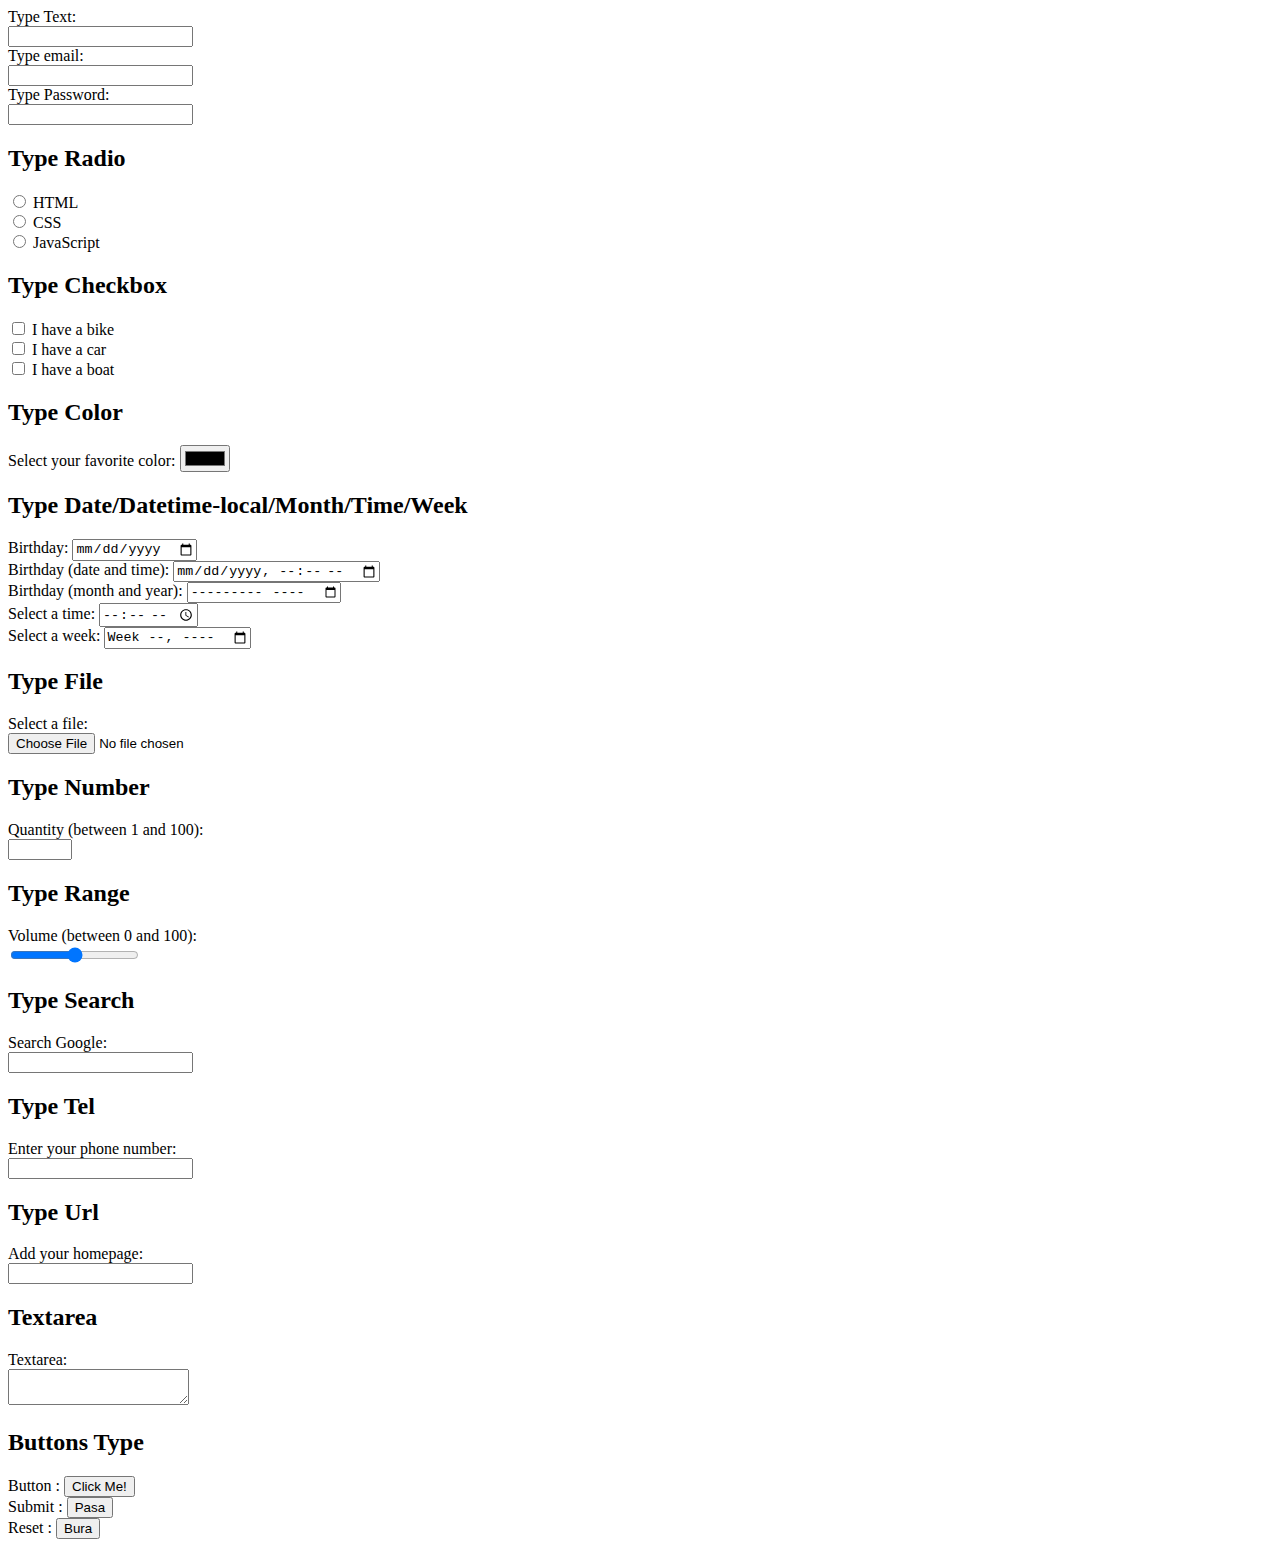
==== forms.html @ ccc7fb71 "Create forms.html" ====
<!DOCTYPE html>
<html lang="en">
<head>	
<title>GITHUB ACCOUNT</title>
</head>
<body>	
<div id="ITEL 203">		
<form>		 	
<label for="text">Type Text:</label>
<br>		 

<input type="text" id="text" name="text"><br> 		
<label for="email">Type email:</label><br> 		
<input type="email" id="email" name="email"><br>		
<label for="pwd">Type Password:</label><br>
<input type="password" id="pwd" name="pwd"><br>						
<h2>Type Radio</h2>			
<input type="radio" id="html" name="fav_language" value="forms html"> 	
<label for="html">HTML</label><br> 
<input type="radio" id="css" name="fav_language" value="CSS">
<label for="css">CSS</label><br>		
<input type="radio" id="javascript" name="fav_language" value="JavaScript">		 
<label for="javascript">JavaScript</label><br>				
<h2>Type Checkbox</h2>			
<input type="checkbox" id="vehicle1" name="vehicle1" value="Bike">		 
<label for="vehicle1"> I have a bike</label><br>	
<input type="checkbox" id="vehicle2" name="vehicle2" value="Car">		
<label for="vehicle2"> I have a car</label><br>		
<input type="checkbox" id="vehicle3" name="vehicle3" value="Boat">		
<label for="vehicle3"> I have a boat</label><br>				
<h2>Type Color</h2>				<label for="favcolor">Select your favorite color:</label> 	
<input type="color" id="favcolor" name="favcolor"><br>					
<h2>Type Date/Datetime-local/Month/Time/Week</h2>		
<label for="birthday">Birthday:</label> 		
<input type="date" id="birthday" name="birthday"><br>		
<label for="birthdaytime">Birthday (date and time):</label> 		
<input type="datetime-local" id="birthdaytime" name="birthdaytime"><br>		
<label for="bdaymonth">Birthday (month and year):</label> 		
<input type="month" id="bdaymonth" name="bdaymonth"><br>	
<label for="appt">Select a time:</label> 		
<input type="time" id="appt" name="appt"><br>	
<label for="week">Select a week:</label> 		
<input type="week" id="week" name="week"><br>							
<h2>Type File</h2>		
<label for="myfile">Select a file:</label><br> 	
<input type="file" id="myfile" name="myfile"><br>				
<h2>Type Number</h2>		
<label for="quantity">Quantity (between 1 and 100):</label><br> 	
<input type="number" id="quantity" name="quantity" min="1" max="100"><br>				
<h2>Type Range</h2>			
<label for="vol">Volume (between 0 and 100):</label><br> 		
<input type="range" id="vol" name="vol" min="0" max="100"><br>					
<h2>Type Search</h2>		
<label for="gsearch">Search Google:</label><br> 		
<input type="search" id="gsearch" name="gsearch"><br>				
<h2>Type Tel</h2>		
<label for="phone">Enter your phone number:</label><br> 	
<input type="tel" id="phone" name="phone" pattern="[0-9]{3}-[0-9]{2}-[0-9]{3}"><br>						
<h2>Type Url</h2>				<label for="homepage">Add your homepage:</label><br> 		
<input type="url" id="homepage" name="homepage"><br>								
<h2>Textarea</h2>				<label for="textarea">Textarea:</label><br>		
<textarea name="textarea"></textarea>				
<h2>Buttons Type</h2>				Button : <input type="button" onclick="alert('Hello World!')" value="Click Me!"><br>			
Submit : <input type="submit" value="Pasa"><br>	
Reset : <input type="reset" value="Bura"><br>			
</form>	</div></body>

</html>
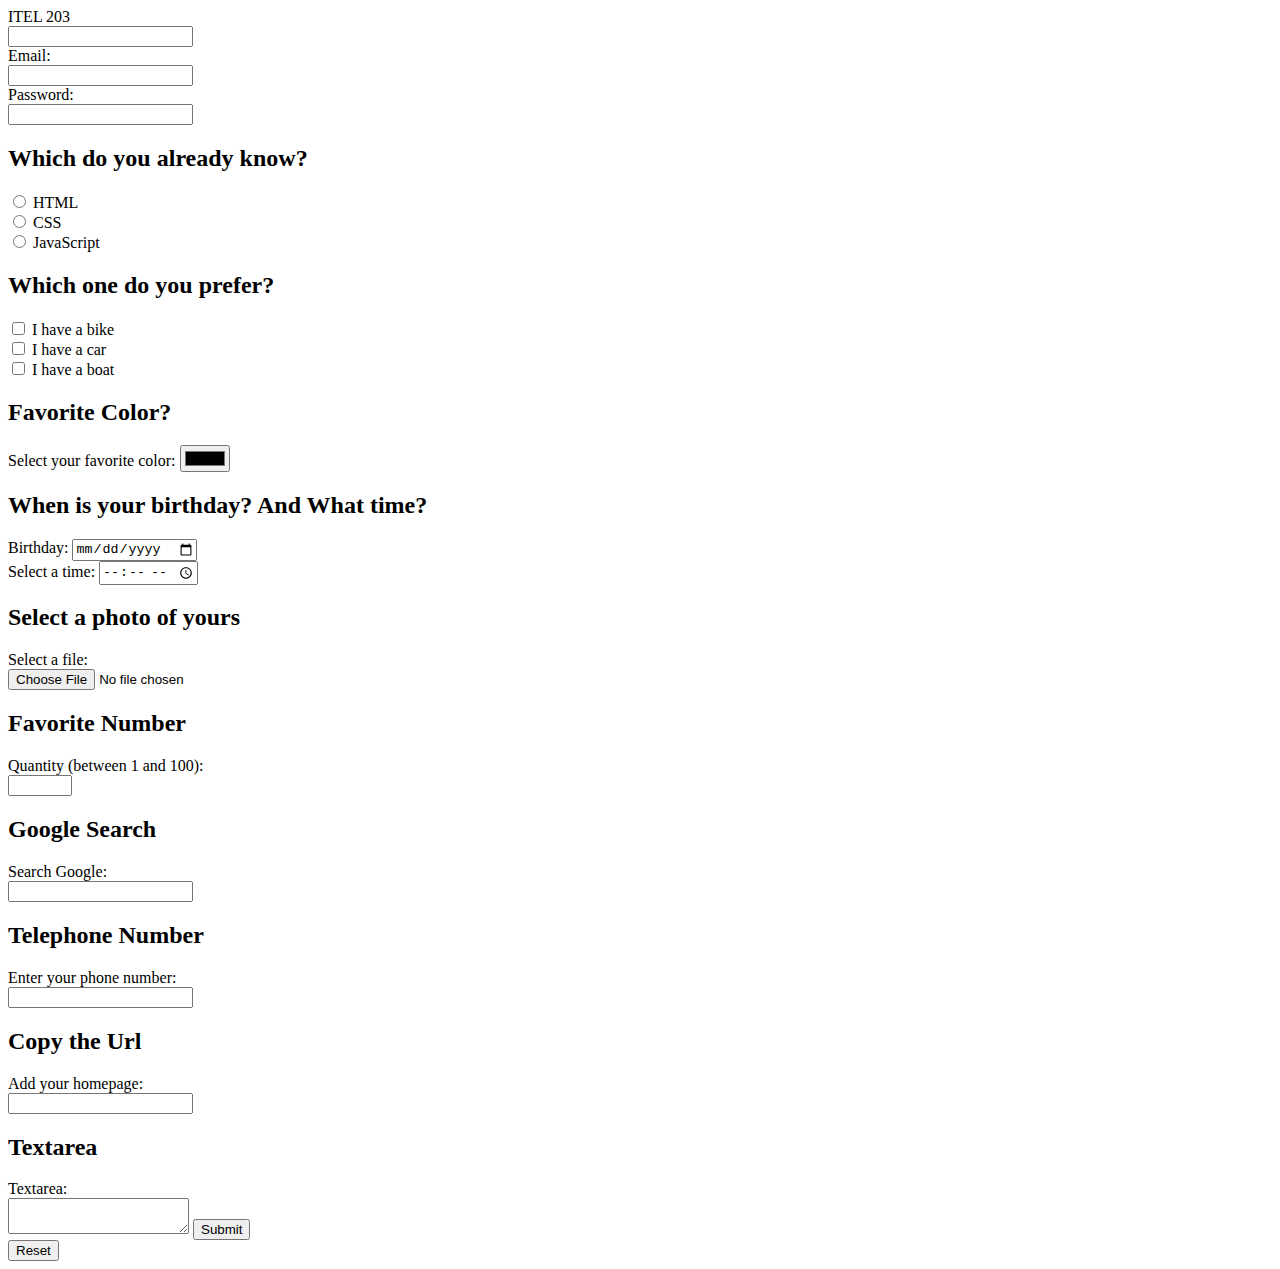
==== commit 9b645a1d: "Update forms.html" ====
--- a/forms.html
+++ b/forms.html
@@ -6,63 +6,53 @@
 <body>	
 <div id="ITEL 203">		
 <form>		 	
-<label for="text">Type Text:</label>
+<label for="text">ITEL 203</label>
 <br>		 
 
 <input type="text" id="text" name="text"><br> 		
-<label for="email">Type email:</label><br> 		
+<label for="email">Email:</label><br> 		
 <input type="email" id="email" name="email"><br>		
-<label for="pwd">Type Password:</label><br>
+<label for="pwd">Password:</label><br>
 <input type="password" id="pwd" name="pwd"><br>						
-<h2>Type Radio</h2>			
+<h2>Which do you already know?</h2>			
 <input type="radio" id="html" name="fav_language" value="forms html"> 	
 <label for="html">HTML</label><br> 
 <input type="radio" id="css" name="fav_language" value="CSS">
 <label for="css">CSS</label><br>		
 <input type="radio" id="javascript" name="fav_language" value="JavaScript">		 
 <label for="javascript">JavaScript</label><br>				
-<h2>Type Checkbox</h2>			
+<h2>Which one do you prefer?</h2>			
 <input type="checkbox" id="vehicle1" name="vehicle1" value="Bike">		 
 <label for="vehicle1"> I have a bike</label><br>	
 <input type="checkbox" id="vehicle2" name="vehicle2" value="Car">		
 <label for="vehicle2"> I have a car</label><br>		
 <input type="checkbox" id="vehicle3" name="vehicle3" value="Boat">		
 <label for="vehicle3"> I have a boat</label><br>				
-<h2>Type Color</h2>				<label for="favcolor">Select your favorite color:</label> 	
+<h2>Favorite Color?</h2>				<label for="favcolor">Select your favorite color:</label> 	
 <input type="color" id="favcolor" name="favcolor"><br>					
-<h2>Type Date/Datetime-local/Month/Time/Week</h2>		
+<h2>When is your birthday? And What time?</h2>		
 <label for="birthday">Birthday:</label> 		
-<input type="date" id="birthday" name="birthday"><br>		
-<label for="birthdaytime">Birthday (date and time):</label> 		
-<input type="datetime-local" id="birthdaytime" name="birthdaytime"><br>		
-<label for="bdaymonth">Birthday (month and year):</label> 		
-<input type="month" id="bdaymonth" name="bdaymonth"><br>	
+<input type="date" id="birthday" name="birthday"><br>			
 <label for="appt">Select a time:</label> 		
-<input type="time" id="appt" name="appt"><br>	
-<label for="week">Select a week:</label> 		
-<input type="week" id="week" name="week"><br>							
-<h2>Type File</h2>		
+<input type="time" id="appt" name="appt"><br>								
+<h2>Select a photo of yours</h2>		
 <label for="myfile">Select a file:</label><br> 	
 <input type="file" id="myfile" name="myfile"><br>				
-<h2>Type Number</h2>		
+<h2>Favorite Number</h2>		
 <label for="quantity">Quantity (between 1 and 100):</label><br> 	
-<input type="number" id="quantity" name="quantity" min="1" max="100"><br>				
-<h2>Type Range</h2>			
-<label for="vol">Volume (between 0 and 100):</label><br> 		
-<input type="range" id="vol" name="vol" min="0" max="100"><br>					
-<h2>Type Search</h2>		
+<input type="number" id="quantity" name="quantity" min="1" max="100"><br>								
+<h2>Google Search</h2>		
 <label for="gsearch">Search Google:</label><br> 		
 <input type="search" id="gsearch" name="gsearch"><br>				
-<h2>Type Tel</h2>		
+<h2>Telephone Number</h2>		
 <label for="phone">Enter your phone number:</label><br> 	
 <input type="tel" id="phone" name="phone" pattern="[0-9]{3}-[0-9]{2}-[0-9]{3}"><br>						
-<h2>Type Url</h2>				<label for="homepage">Add your homepage:</label><br> 		
+<h2>Copy the Url</h2>				<label for="homepage">Add your homepage:</label><br> 		
 <input type="url" id="homepage" name="homepage"><br>								
 <h2>Textarea</h2>				<label for="textarea">Textarea:</label><br>		
-<textarea name="textarea"></textarea>				
-<h2>Buttons Type</h2>				Button : <input type="button" onclick="alert('Hello World!')" value="Click Me!"><br>			
-Submit : <input type="submit" value="Pasa"><br>	
-Reset : <input type="reset" value="Bura"><br>			
+<textarea name="textarea"></textarea>							
+<input type="submit" value="Submit"><br>	
+<input type="reset" value="Reset"><br>			
 </form>	</div></body>
 
 </html>
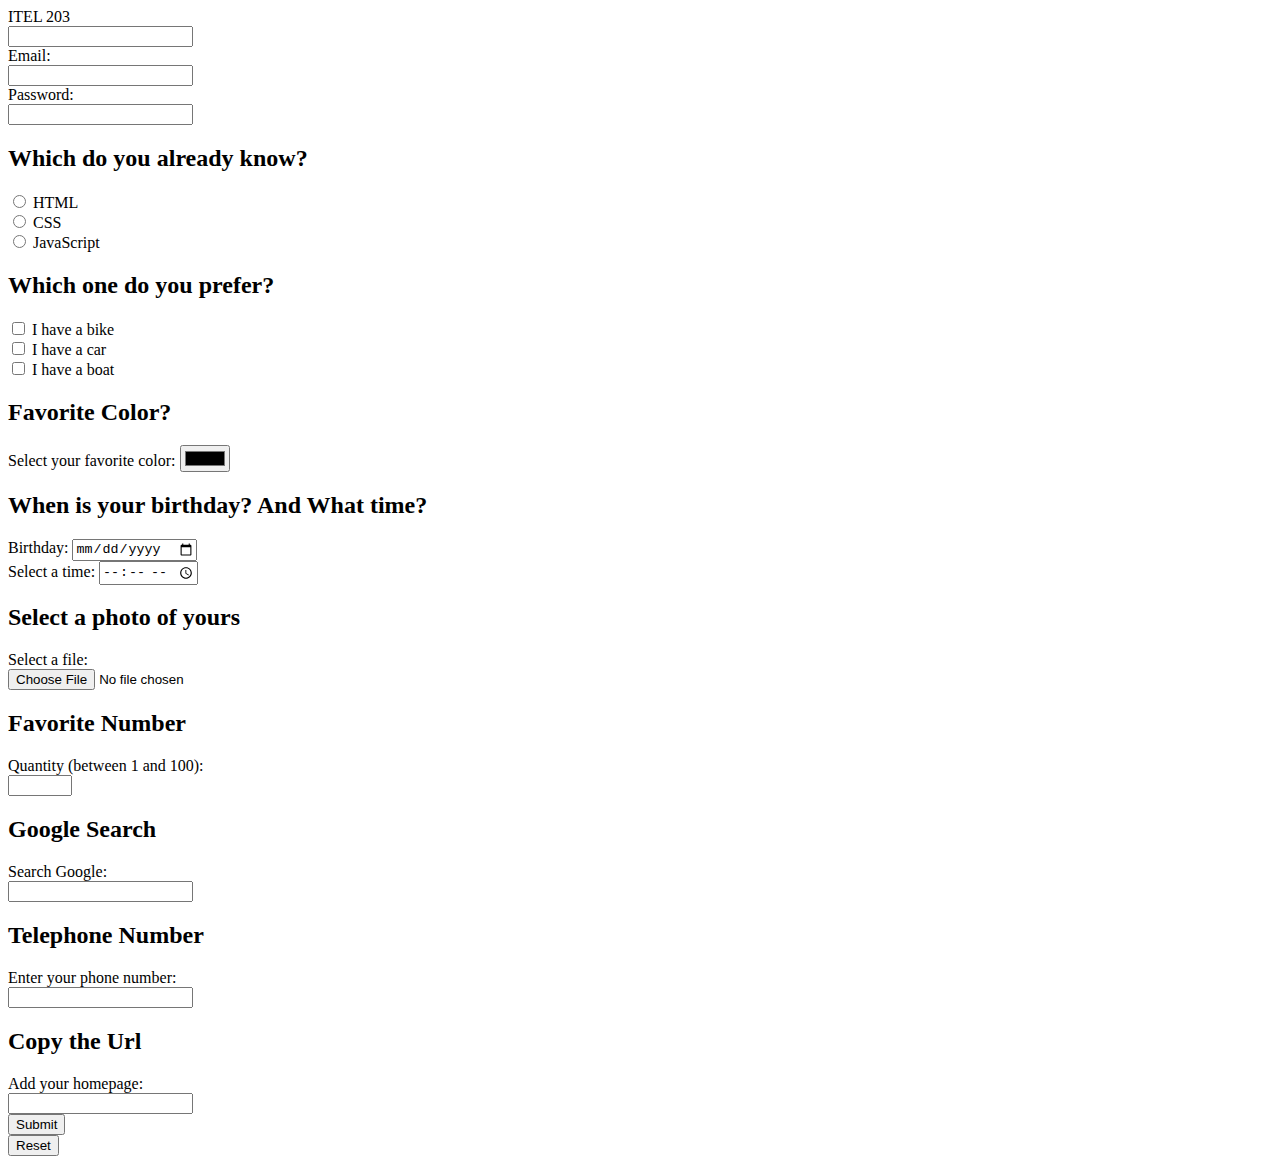
==== commit 27d83a5c: "Update forms.html" ====
--- a/forms.html
+++ b/forms.html
@@ -47,12 +47,13 @@
 <h2>Telephone Number</h2>		
 <label for="phone">Enter your phone number:</label><br> 	
 <input type="tel" id="phone" name="phone" pattern="[0-9]{3}-[0-9]{2}-[0-9]{3}"><br>						
-<h2>Copy the Url</h2>				<label for="homepage">Add your homepage:</label><br> 		
-<input type="url" id="homepage" name="homepage"><br>								
-<h2>Textarea</h2>				<label for="textarea">Textarea:</label><br>		
-<textarea name="textarea"></textarea>							
+<h2>Copy the Url</h2>				
+<label for="homepage">Add your homepage:</label><br> 		
+<input type="url" id="homepage" name="homepage"><br>															
 <input type="submit" value="Submit"><br>	
 <input type="reset" value="Reset"><br>			
-</form>	</div></body>
+</form>	
+</div>
+</body>
 
 </html>
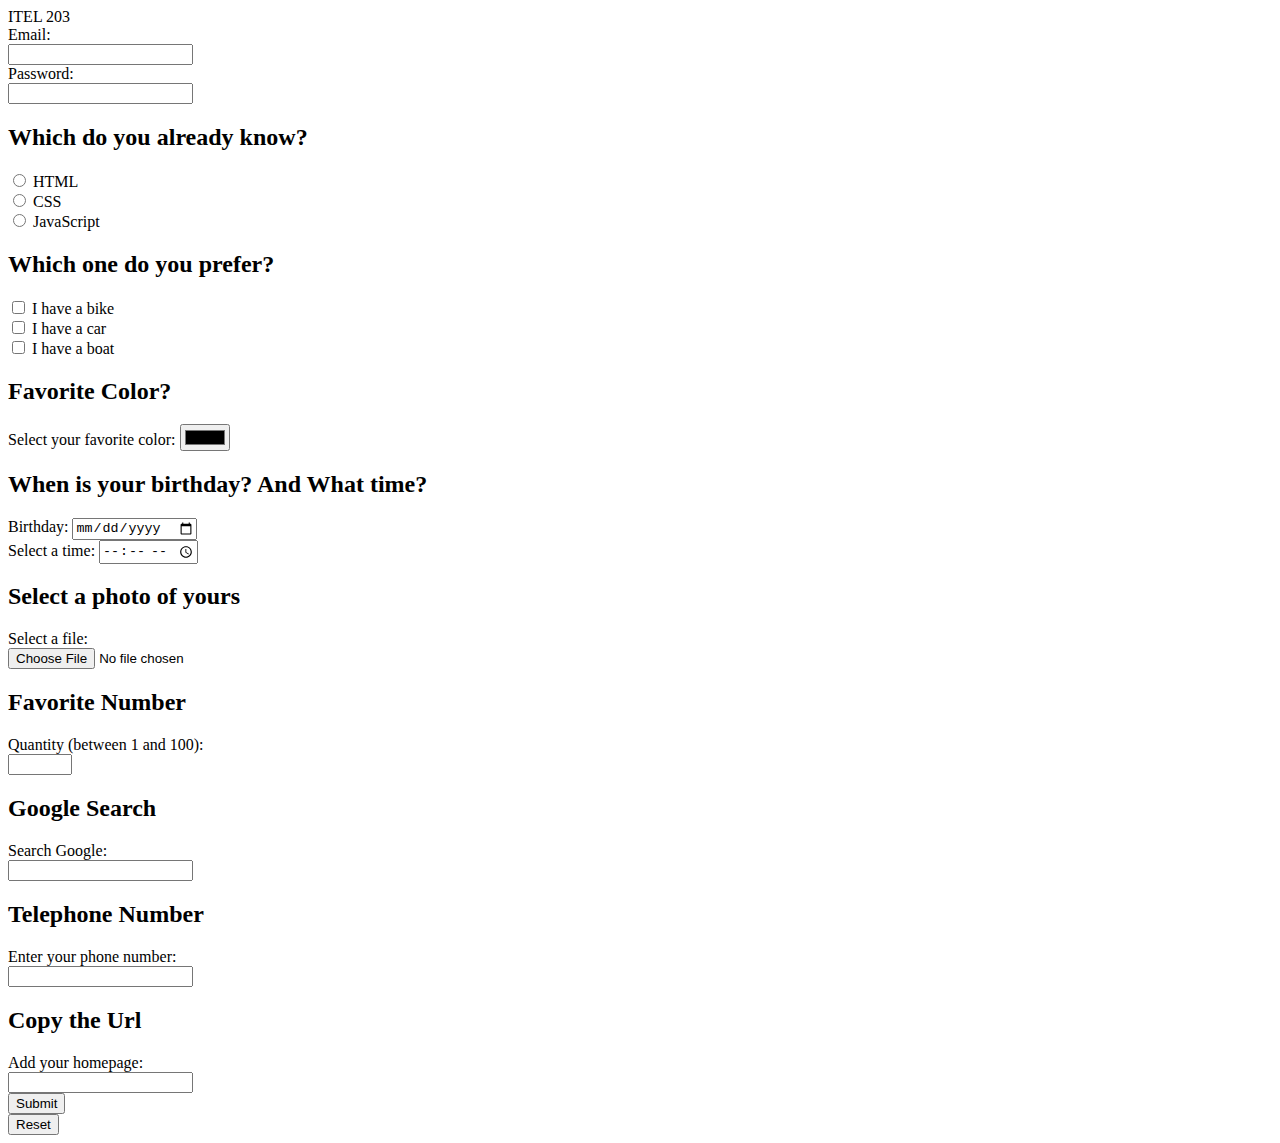
==== commit 7e0a7c1f: "Update forms.html" ====
--- a/forms.html
+++ b/forms.html
@@ -7,9 +7,7 @@
 <div id="ITEL 203">		
 <form>		 	
 <label for="text">ITEL 203</label>
-<br>		 
-
-<input type="text" id="text" name="text"><br> 		
+<br>		 	
 <label for="email">Email:</label><br> 		
 <input type="email" id="email" name="email"><br>		
 <label for="pwd">Password:</label><br>
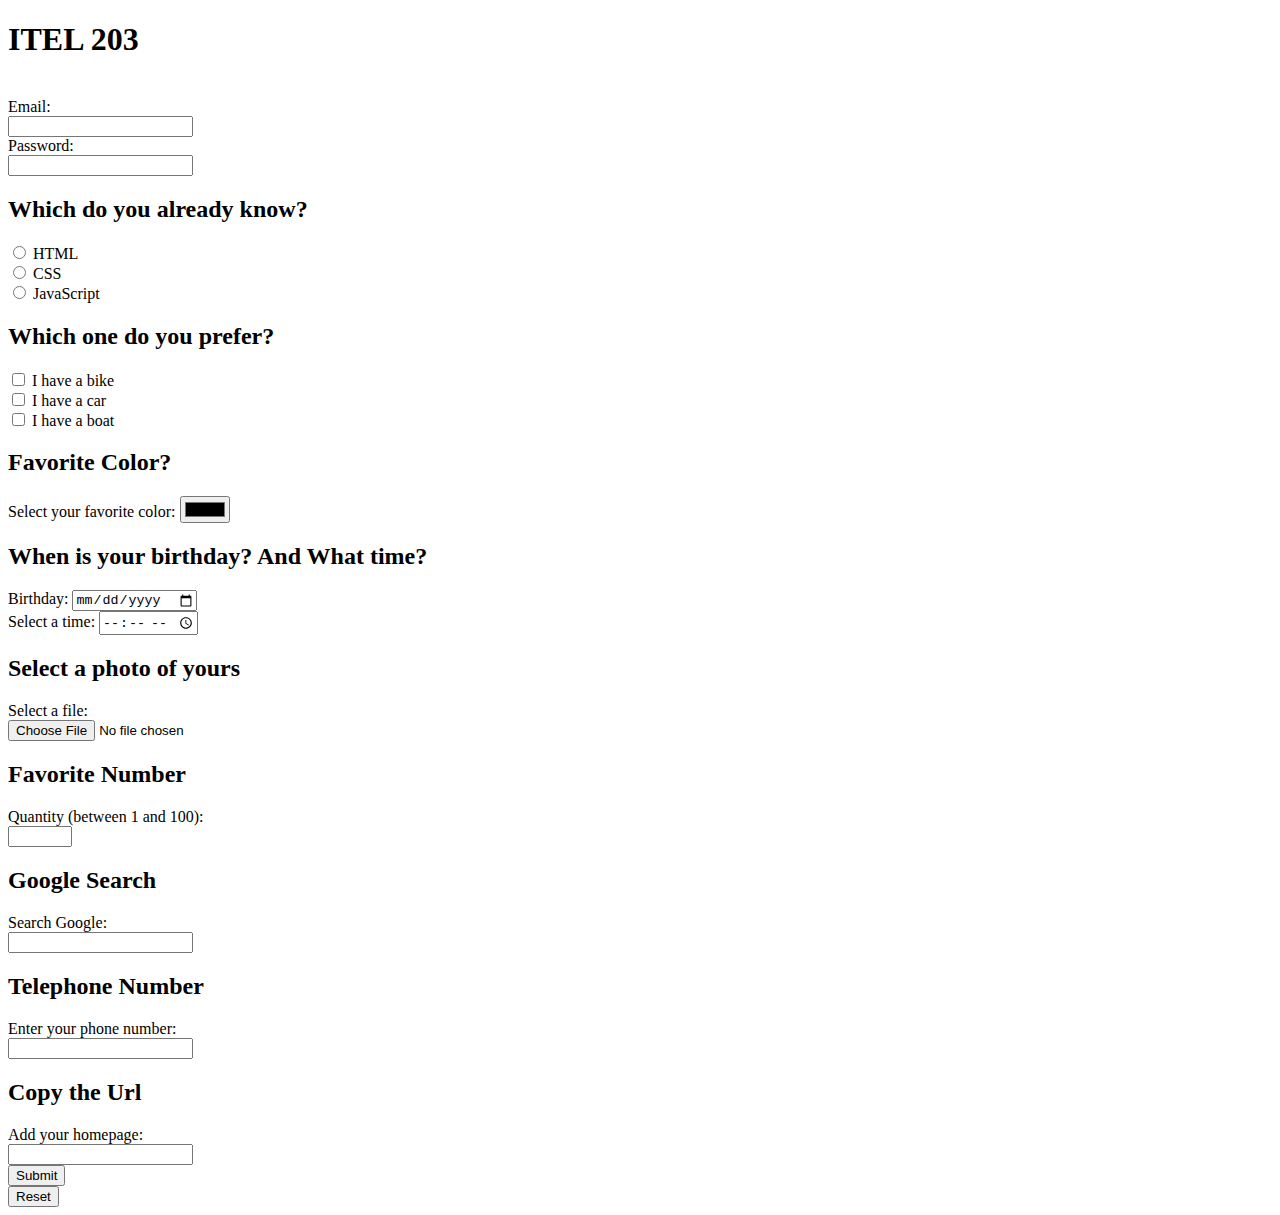
==== commit cfd2672e: "Update forms.html" ====
--- a/forms.html
+++ b/forms.html
@@ -6,7 +6,7 @@
 <body>	
 <div id="ITEL 203">		
 <form>		 	
-<label for="text">ITEL 203</label>
+<h1>ITEL 203</h1>
 <br>		 	
 <label for="email">Email:</label><br> 		
 <input type="email" id="email" name="email"><br>		
